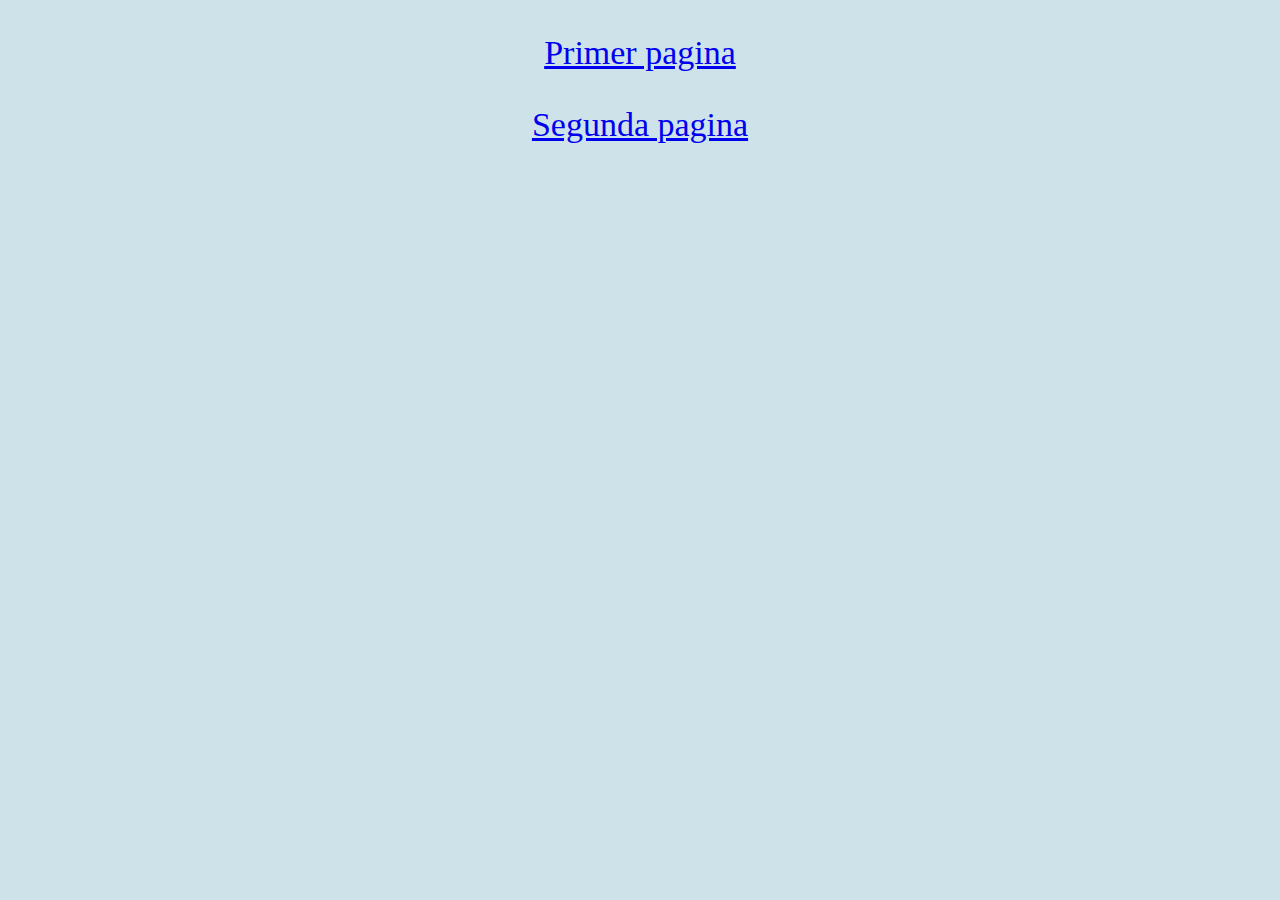
==== Mi pagina/Index.html @ d527cc35 "Add files via upload" ====
<!DOCTYPE html>

<html>

<head>
<LINK REL=StyleSheet HREF="Estilo2.css" TITLE="Estilos2">
<title>Primer pagina vinculo</title>
</head>

<body> 
    <p>
        <a href="file:///C:/xampp/htdocs/Mi%20pagina/Primer%20pagina.html" >Primer pagina</a> 
    </p>
    
    <a href="file:///C:/xampp/htdocs/Mi%20pagina/Segunda%20pagina.html" target="">Segunda pagina</a> 
</body>
---- Mi pagina/Estilo2.css ----
body {
    background-color: rgb(205, 227, 233);
    color: rgb(71, 67, 67);
    text-align: center;
    font-size: 34px;
  } 
  h1 {
    color: rgb(0, 0, 0);
    font-family: 'Times New Roman', Times, serif;
    text-align: center;  
  }
  h2{
    color: rgb(94, 92, 92);
    font-family: 'Franklin Gothic Medium', 'Arial Narrow', Arial, sans-serif;
    text-align: center;
  }
  h3{
    color: rgb(180, 82, 82);
    text-align: center;
    font-family:'Lucida Sans', 'Lucida Sans Regular', 'Lucida Grande', 'Lucida Sans Unicode', Geneva, Verdana, sans-serif
  }
  h4{
    color: rgb(124, 155, 153);
    text-align: center;
    font-family:Cambria, Cochin, Georgia, Times, 'Times New Roman', serif
  }
  h5{
    color: rgb(141, 76, 125);
    text-align: center;
    font-family:-apple-system, BlinkMacSystemFont, 'Segoe UI', Roboto, Oxygen, Ubuntu, Cantarell, 'Open Sans', 'Helvetica Neue', sans-serif
  }
  h6{
    color: rgb(196, 197, 116);
    text-align: center;
    font-family:Verdana, Geneva, Tahoma, sans-serif
  }
  table, th, td {
    border:1px solid black;
    text-align: center;

  }
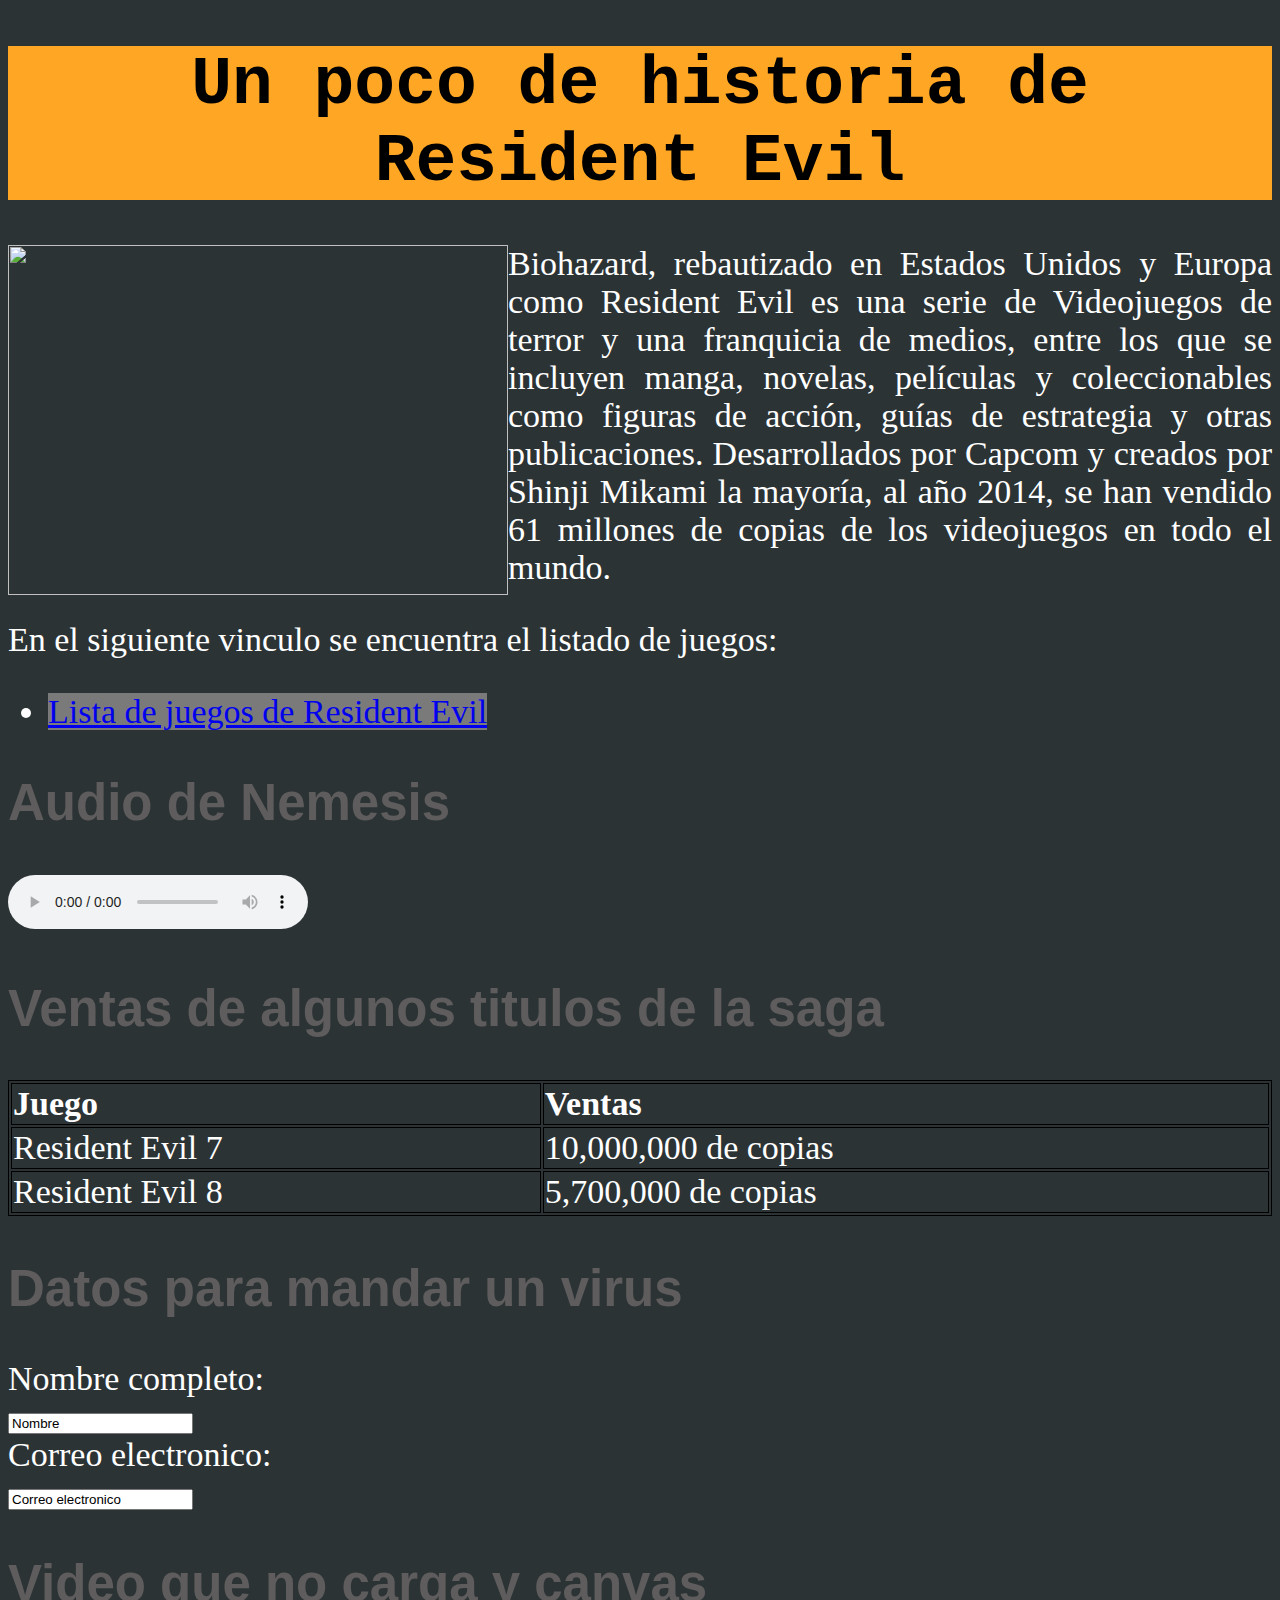
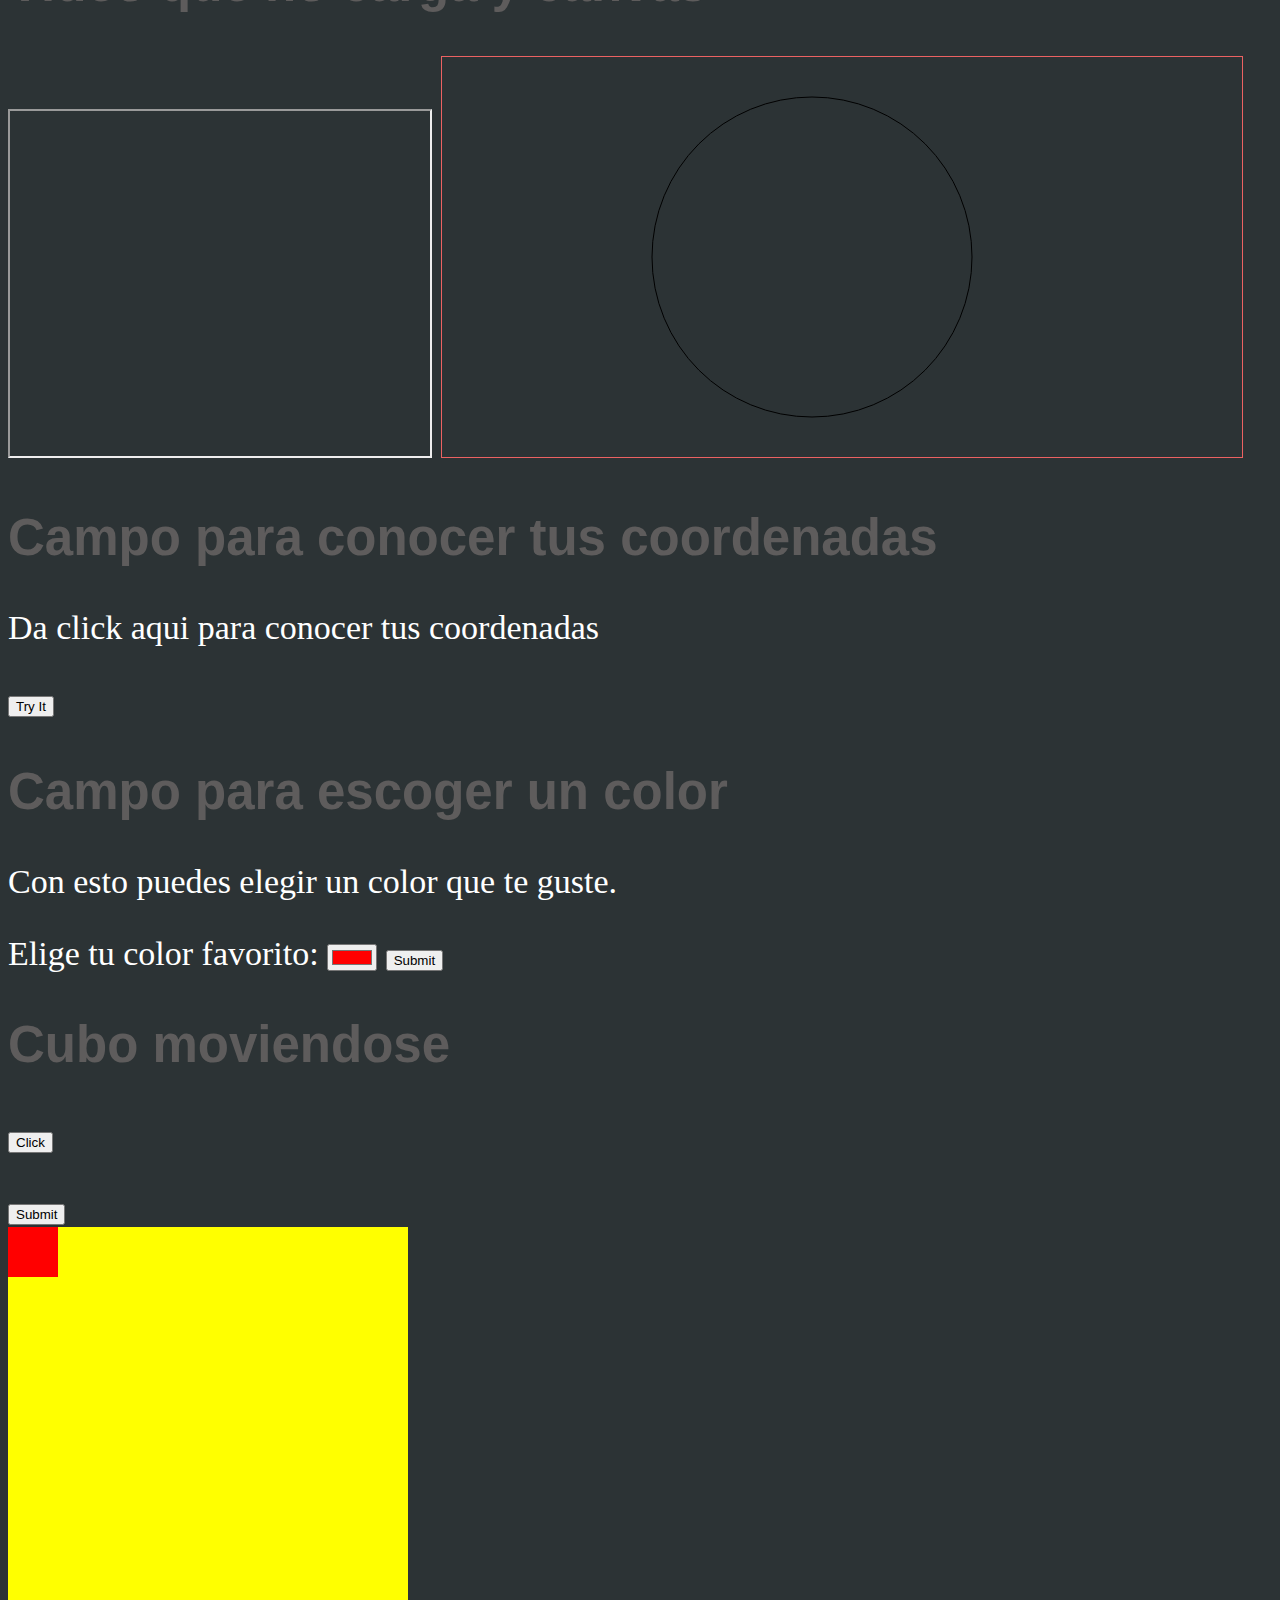
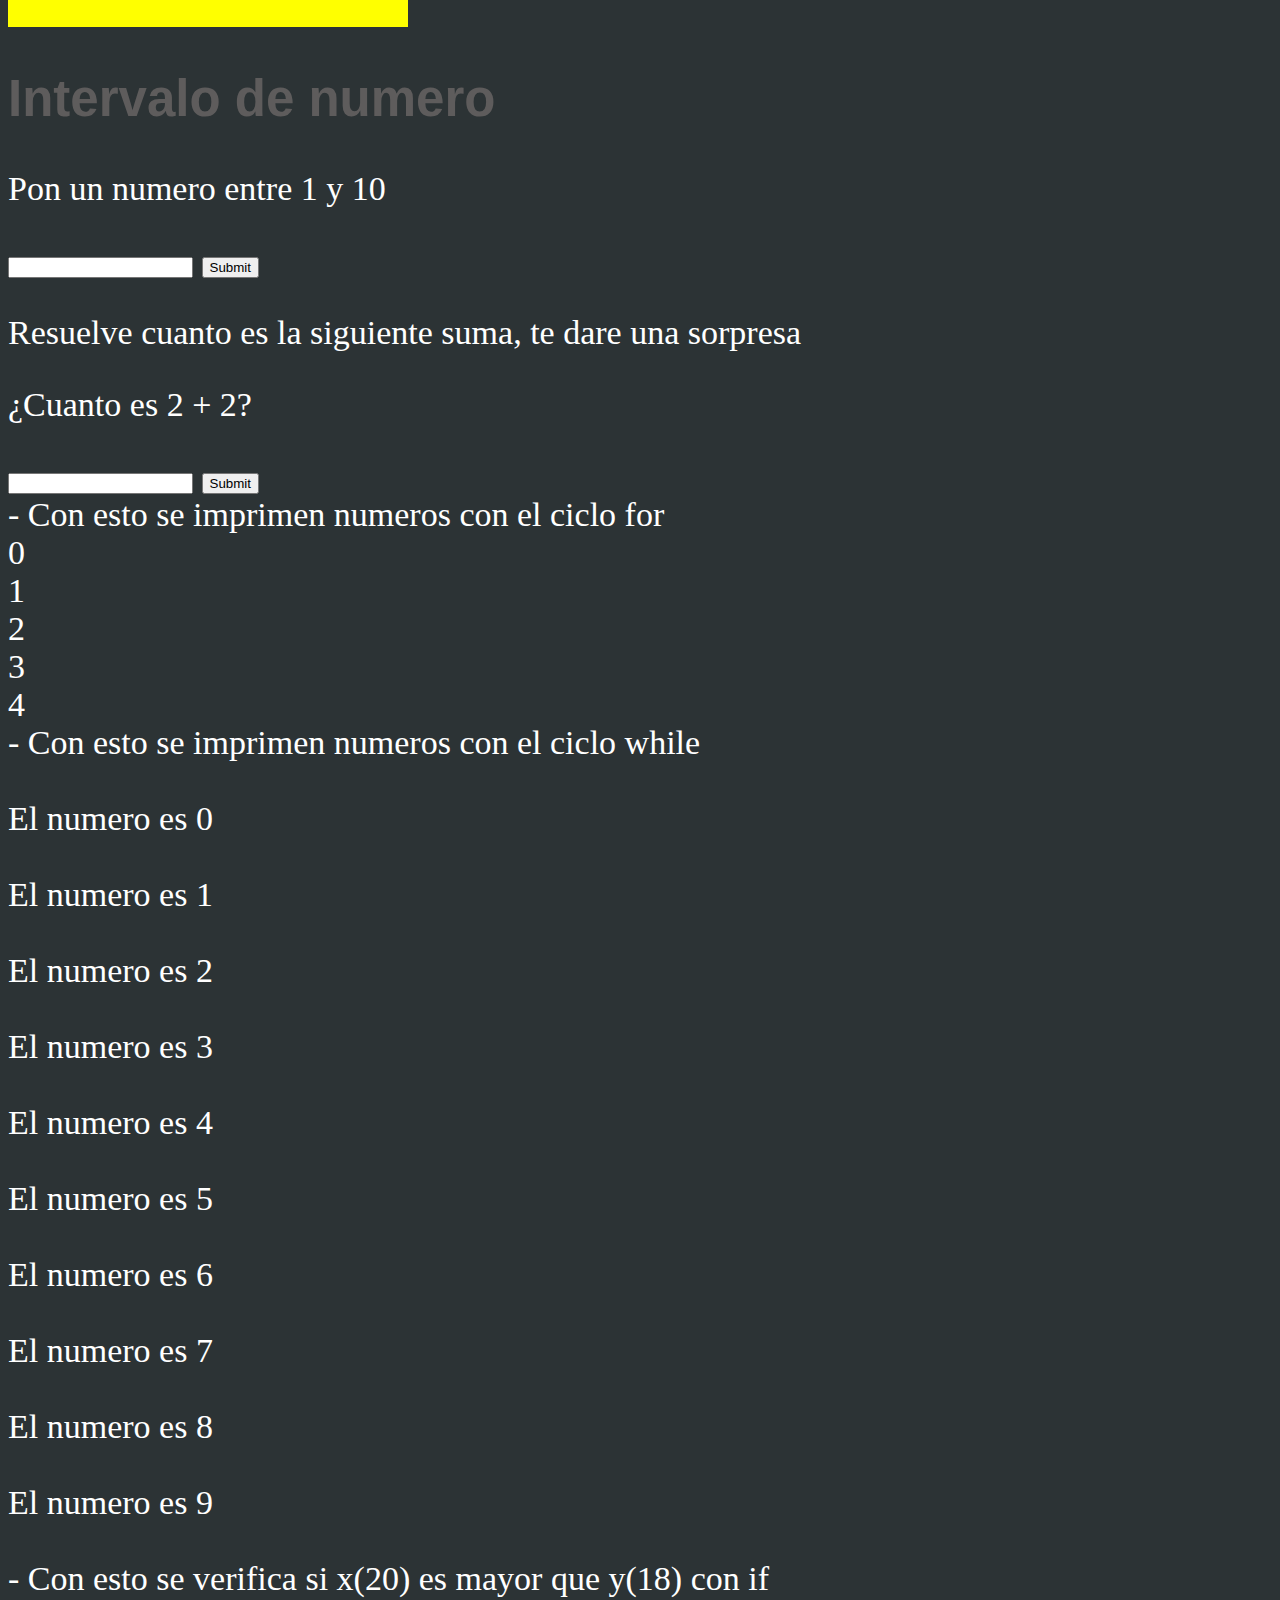
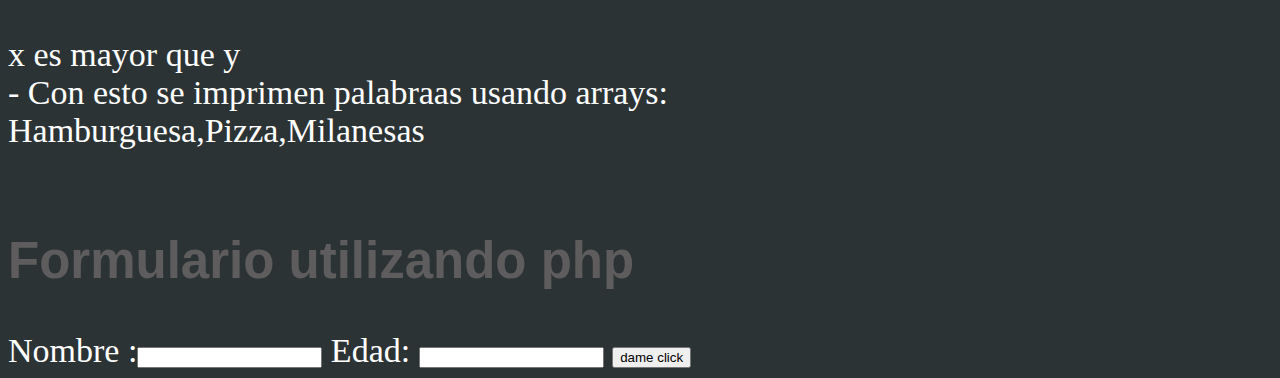
==== commit 8738ae53: "Añadiendo php a mi html" ====
--- a/Mi pagina/Index.html
+++ b/Mi pagina/Index.html
@@ -1,16 +1,155 @@
 <!DOCTYPE html>
 
 <html>
+  <style>
+    #container {
+      width: 400px;
+      height: 400px;
+      position: relative;
+      background: yellow;
+    }
+    #animate {
+      width: 50px;
+      height: 50px;
+      position: absolute;
+      background-color: red;
+    }
+    </style>
 
 <head>
-<LINK REL=StyleSheet HREF="Estilo2.css" TITLE="Estilos2">
-<title>Primer pagina vinculo</title>
+
+<title>Resident Evil 7</title>
 </head>
 
-<body> 
-    <p>
-        <a href="file:///C:/xampp/htdocs/Mi%20pagina/Primer%20pagina.html" >Primer pagina</a> 
-    </p>
+<body>
+  <link rel="stylesheet" href="css/Estilo1.css">
+<h1 style="background-color:rgb(255, 167, 36)">Un poco de historia de Resident Evil</h1>
+<p> 
+    <img src="https://cloudfront-us-east-1.images.arcpublishing.com/copesa/VZRCMTP66JBVVJRLH3HK4NZ6SE.jpg" width="500" height="350" align="left">Biohazard, rebautizado en Estados Unidos y Europa como Resident Evil es una serie de Videojuegos de terror y una franquicia de medios, entre los que se incluyen manga, novelas, películas y coleccionables como figuras de acción, guías de estrategia y otras publicaciones. Desarrollados por Capcom y creados por Shinji Mikami la mayoría, al año 2014, se han vendido 61 millones de copias de los videojuegos en todo el mundo.
+</p>
+<p>En el siguiente vinculo se encuentra el listado de juegos:</p>
+<ul>
+    <li><a href="file:///C:/xampp/htdocs/Mi%20pagina/Segunda%20pagina.html" style="background-color:rgb(122, 122, 122)">Lista de juegos de Resident Evil </a> </li>
+</ul>
+<h2>Audio de Nemesis</h2>
+<audio controls>
+    <source src="Stars.mp3" type="audio/ogg">
+    <source src="Stars.mp3" type="audio/mpeg">
+  Tu navegador no soporta el audio
+  </audio>
+
+<h2>Ventas de algunos titulos de la saga</h2>
+
+<table style="width:100%">
+  <tr>
+    <th>Juego</th>
+    <th>Ventas</th>
+  </tr>
+  <tr>
+    <td>Resident Evil 7 </td>
+    <td>10,000,000 de copias</td>
+  </tr>
+  <tr>
+    <td>Resident Evil 8 </td>
+    <td>5,700,000 de copias</td>
+  </tr>
+</table>
+<h2>Datos para mandar un virus</h2>
+
+<form>
+  <label for="fname">Nombre completo:</label><br>
+  <input type="text" id="fname" name="fname" value="Nombre"><br>
+  <label for="lname">Correo electronico:</label><br>
+  <input type="text" id="lname" name="lname" value="Correo electronico">
+</form>
+
+<h2>Video que no carga y canvas</h2>
+<iframe width="420" height="345" src="https://www.youtube.com/watch?v=ztj8fv6Ttp8">
+</iframe>
+
+<canvas id="myCanvas" width="800" height="400" style="border:1px solid #ec6262;">
+    Tu navegador no soporta el canvas</canvas>
     
-    <a href="file:///C:/xampp/htdocs/Mi%20pagina/Segunda%20pagina.html" target="">Segunda pagina</a> 
-</body>+    <script>
+    var c = document.getElementById("myCanvas");
+    var ctx = c.getContext("2d");
+    ctx.beginPath();
+    ctx.arc(370,200,160,0,2*Math.PI);
+    ctx.stroke();
+    </script> 
+
+<h2>Campo para conocer tus coordenadas</h2>
+<p>Da click aqui para conocer tus coordenadas</p>
+
+<button onclick="getLocation()">Try It</button>
+
+<p id="geo"></p>
+
+<script>
+var x = document.getElementById("demo");
+
+function getLocation() {
+  if (navigator.geolocation) {
+    navigator.geolocation.getCurrentPosition(showPosition);
+  } else { 
+    x.innerHTML = "Tu navegador no soporta la geolocalizacion";
+  }
+}
+
+function showPosition(position) {
+  x.innerHTML = "Latitud: " + position.coords.latitude + 
+  "<br>Longitud: " + position.coords.longitude;
+}
+</script>
+
+<h2>Campo para escoger un color</h2>
+
+<p>Con esto puedes elegir un color que te guste.</p>
+
+<form action="/action_page.php">
+  <label for="favcolor">Elige tu color favorito:</label>
+  <input type="color" id="favcolor" name="favcolor" value="#ff0000">
+  <input type="submit" value="Submit">
+</form>
+
+
+
+<h2>Cubo moviendose</h2>
+<p><button onclick="myMove()">Click</button></p> 
+
+<button type="button" onclick="myMove()">Submit</button>
+<div id ="container">
+  <div id ="animate"></div>
+</div>
+
+
+
+<h2>Intervalo de numero</h2>
+
+<p>Pon un numero entre 1 y 10</p>
+
+<input id="numb">
+
+<button type="button" onclick="myFunction()">Submit</button>
+
+<p id="demo"></p>
+
+<p>Resuelve cuanto es la siguiente suma, te dare una sorpresa</p>
+<p>¿Cuanto es 2 + 2?</p>
+<input id="numbSuma">
+<button type="button" onclick="mySuma()">Submit</button> <br>
+
+<script src="js/Script1.js"></script>
+
+<h2>Formulario utilizando php</h2>
+
+<form action = "php/Formulario.php" method="post">
+  Nombre :<input type="text" name="nombre"/>
+  Edad: <input type="text" name="edad"/>
+  <input type="submit" value="dame click"/>
+
+</form>
+</body>
+
+
+</html>--- a/Mi pagina/css/Estilo1.css
+++ b/Mi pagina/css/Estilo1.css
@@ -0,0 +1,25 @@
+body {
+    background-color: rgb(44, 51, 53);
+    color: rgb(255, 255, 255);
+    text-align: justify;
+    font-size: 34px;
+  } 
+  h1 {
+    color: rgb(0, 0, 0);
+    font-family: "Monaco", "Courier New", monospace;
+    text-align: center;  
+  }
+  h2{
+    color: rgb(94, 92, 92);
+    font-family: 'Franklin Gothic Medium', 'Arial Narrow', Arial, sans-serif;
+    text-align: justify;
+  }
+  audio{
+    align-content: center;
+  }
+ul {
+    text-align: justify;
+}
+table, th, td {
+  border:1px solid black;
+}
